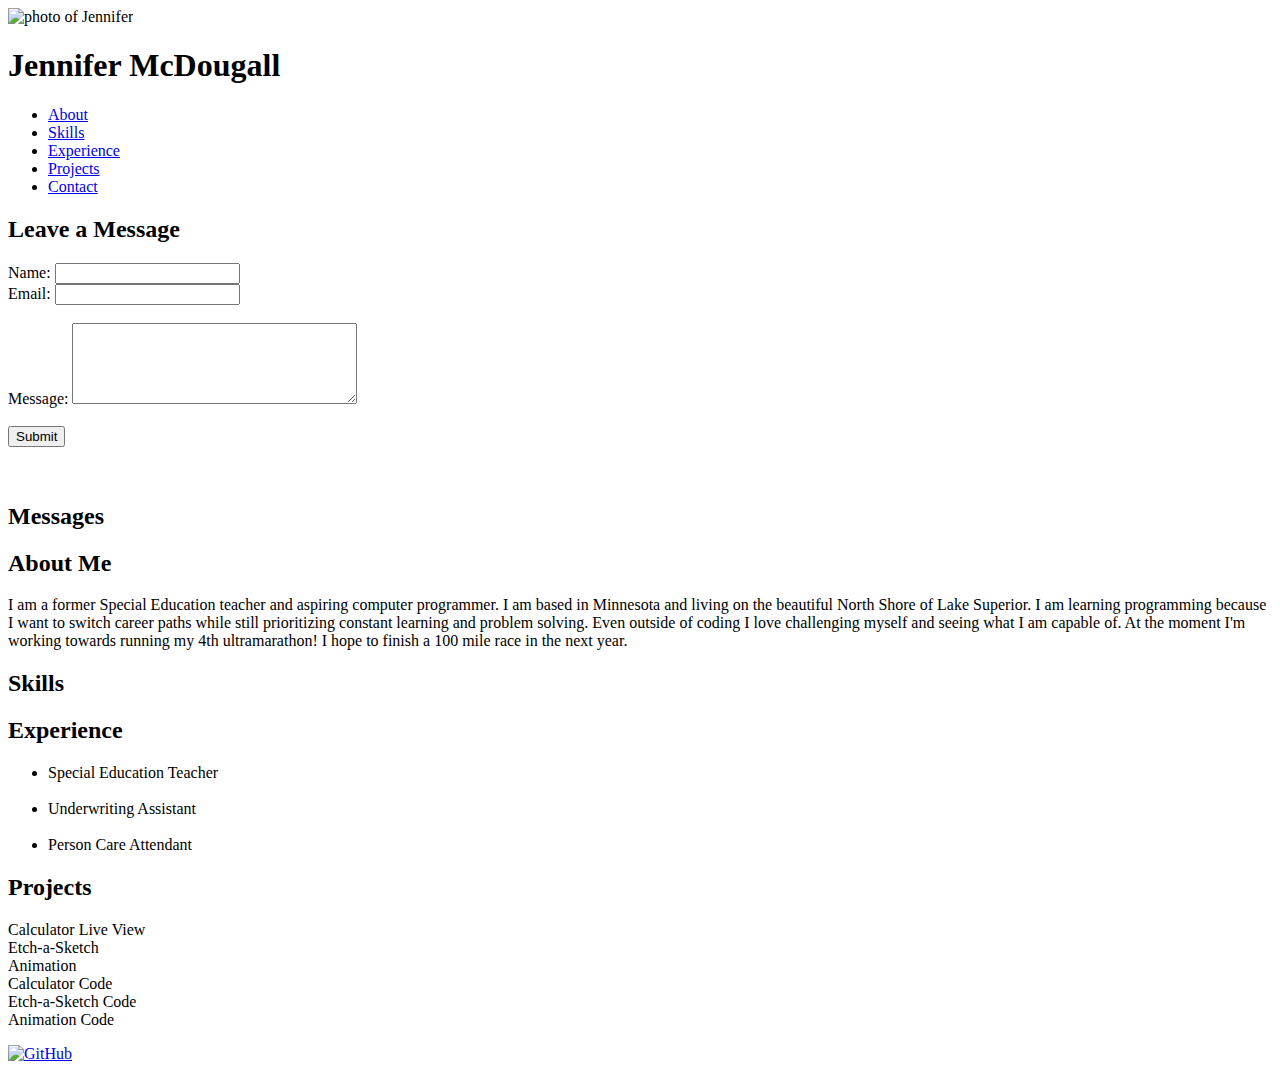
==== html/index.html @ fc36cb10 "Made edit button. Message is edible but not saved." ====
<!DOCTYPE html>
<head>
    <script src = "/home/jenny/intro-to-programming-dorado/js/index.js" defer></script>
    <link rel="stylesheet" href="/home/jenny/intro-to-programming-dorado/css/mystyle.css">
    <meta charset="UTF-8">
    <meta http-equiv="X-UA-Compatible" content="IE=edge">
    <meta name="viewport" content="width=device-width, initial-scale=1.0">
    <title>Jennifer McDougall</title>
</head>

<div id = "header">
    <img src="/home/jenny/Final Project Dorado/me.jpeg" alt="photo of Jennifer">
    <h1 id = "name">Jennifer McDougall</h1>

    <ul id="links">
        <li><a href="#aboutme">About</a></li>
        <li><a href="#skills">Skills</a></li> 
        <li><a href="#experience">Experience</a></li>
        <li><a href="#projects">Projects</a></li>
        <li><a href="#contact">Contact</a></li>
          
      
    </ul>

</div>

<div class="leftside">

<h2 id="leaveamessage">Leave a Message </h2>

<form id = "form"> 
Name:
<input type=”text” id="name1" required true><br>
Email: 
<input type=”text” id="email" required true><br>
<br>
Message:
<textarea id="message" rows="5" cols="33" required true>
</textarea>
<br><br>
<input type=submit id="submit" value = Submit> 
</form>
<br><br>
<section id="messages">
    <h2>Messages</h2> 
<ul id="messageSelection">
</ul>
</section>
</div>

   <div class="rightside">
    <h2 id="aboutme">About Me</h2>
    <p id="aboutmetext">I am a former Special Education teacher and aspiring computer programmer. I am 
        based in Minnesota and living on the beautiful North Shore of Lake Superior. I am 
        learning programming because I want to switch career paths while still
        prioritizing constant learning and problem solving. Even outside of coding I love
        challenging myself and seeing what I am capable of. At the moment I'm working towards
        running my 4th ultramarathon! I hope to finish a 100 mile race in the next year. 
    </p>
    <h2 id = "skills">Skills</h2>
    <ul id = "skillsList"></ul>

    <h2 id="experience">Experience</h2>
    <ul id = "experiencelist">
        <li>Special Education Teacher</li><br>
        <li>Underwriting Assistant</li><br>
        <li>Person Care Attendant</li>
    </ul>
    <h2 id ="projects">Projects</h2>
    <div class="projects">
        <div class="Calculator"> Calculator Live View</div>
        <div class="Etch-a-Sketch">Etch-a-Sketch</div>
        <div class="Animation">Animation</div>
        <div class="CalculatorGH"> Calculator Code</div>
        <div class="Etch-a-SketchGH">Etch-a-Sketch Code</div>
        <div class="AnimationGH">Animation Code </div>
    </div>
</div>



<div class="footer"> 
    <div class="footerleft">
        <p id = "year"></p>
    </div>

    <div class="footerright">
        <a href="https://github.com/JenMcD-star">
        <img id ="github" src="/home/jenny/Final Project Dorado/github.png" alt="GitHub">
        </a>
    </div>
</div>
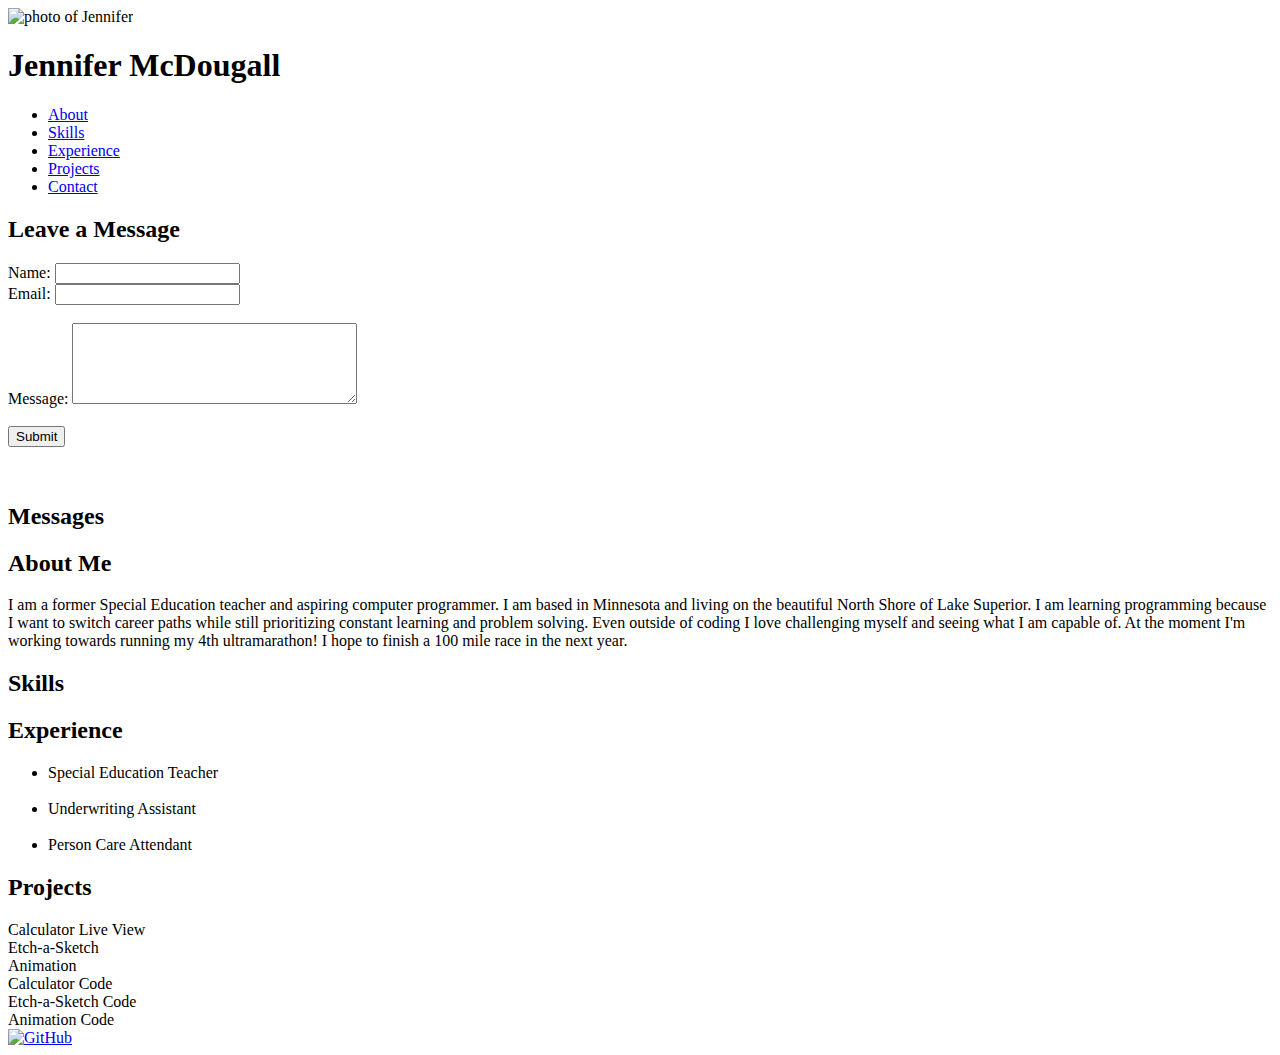
==== commit 5e52000c: "Changed copyright section to use appendChild per directions and changed corresponding CSS to have co" ====
--- a/html/index.html
+++ b/html/index.html
@@ -80,11 +80,10 @@
 
 
 <div class="footer"> 
-    <div class="footerleft">
-        <p id = "year"></p>
+    <div id="footerleft">
     </div>
 
-    <div class="footerright">
+    <div id="footerright">
         <a href="https://github.com/JenMcD-star">
         <img id ="github" src="/home/jenny/Final Project Dorado/github.png" alt="GitHub">
         </a>
